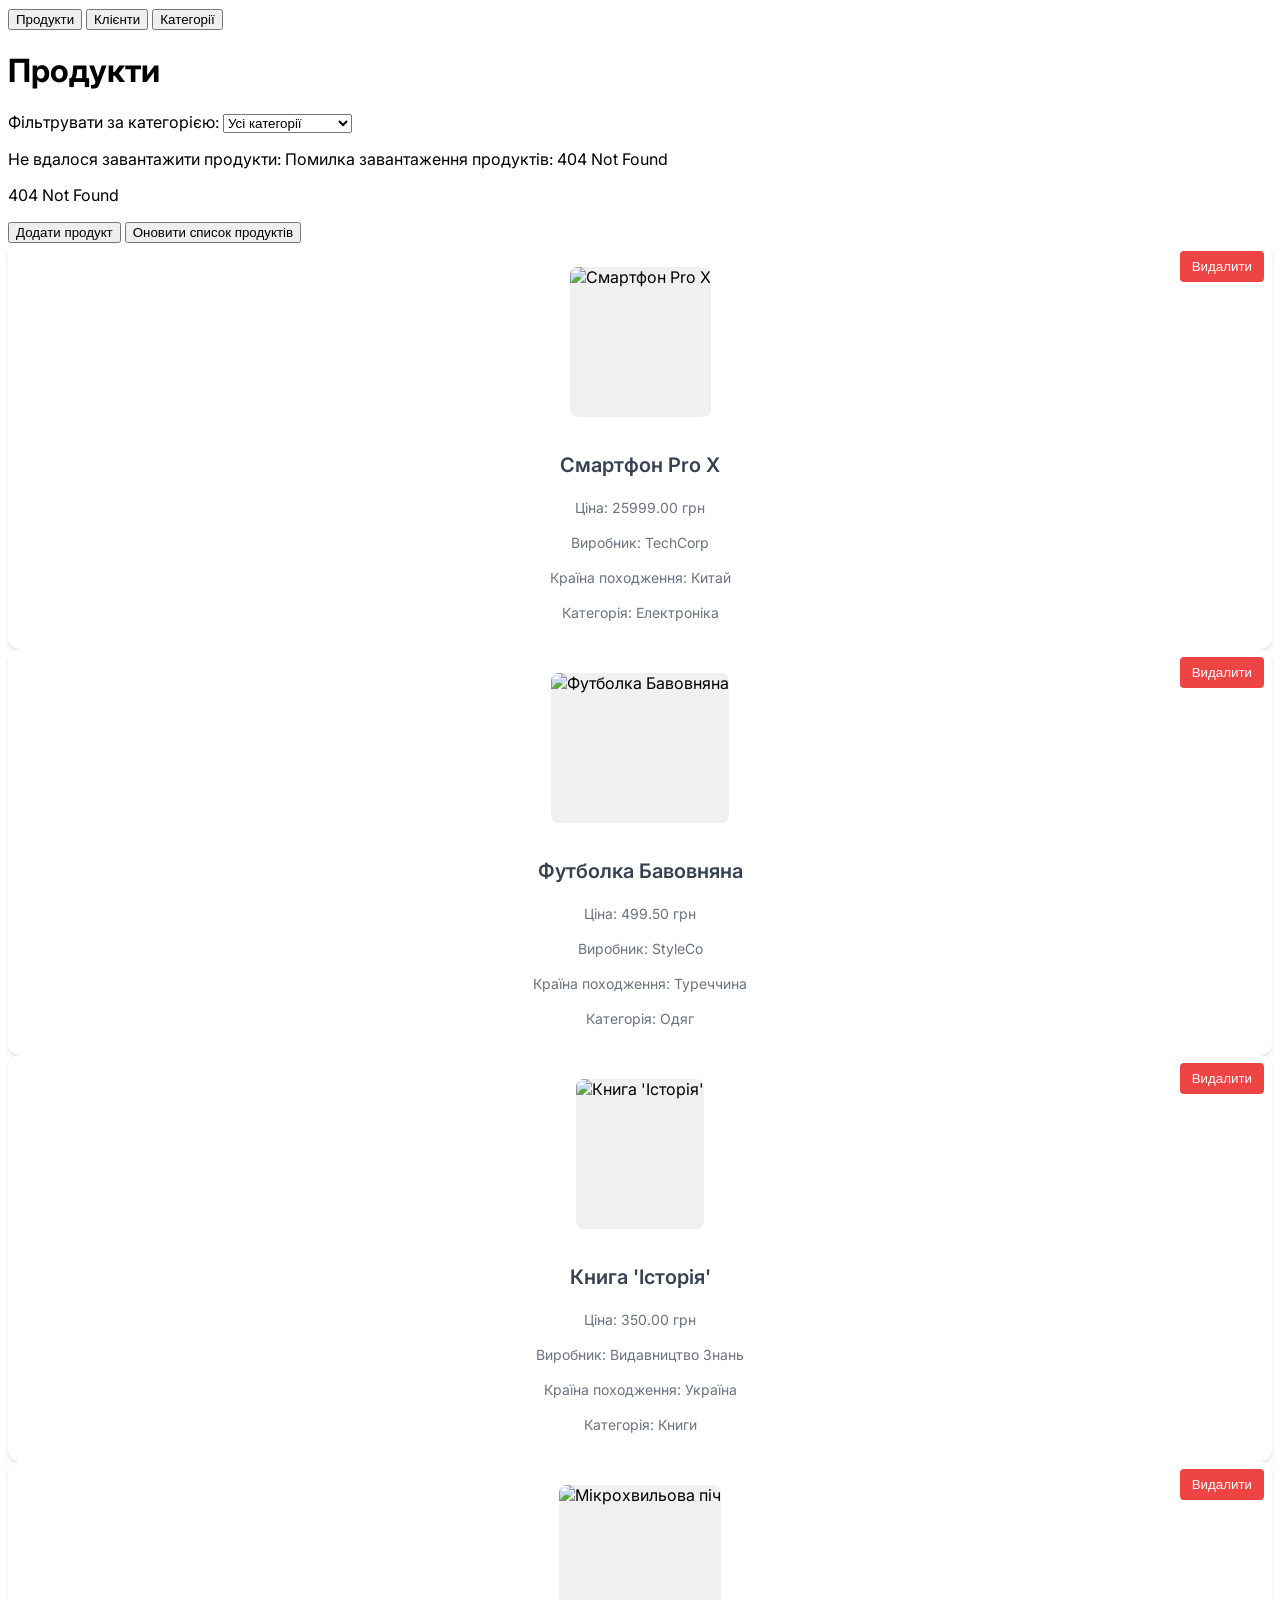
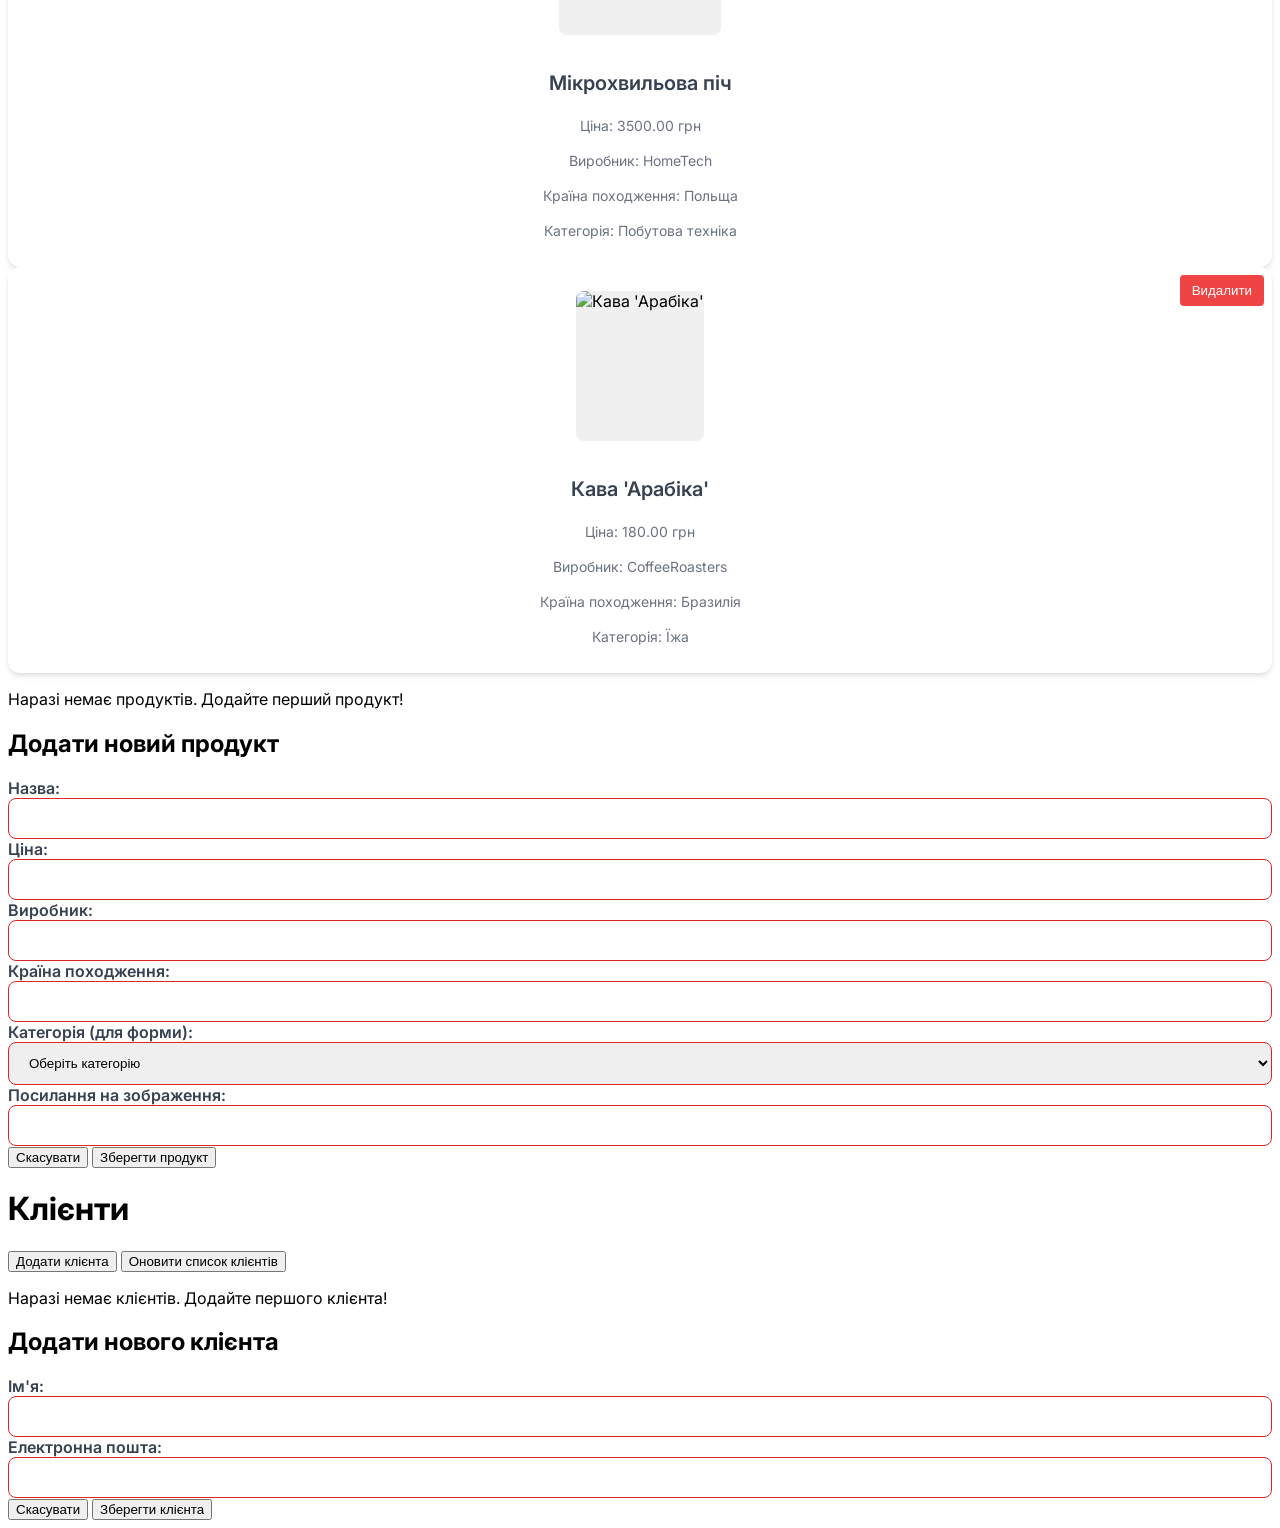
==== PROECT.html @ 47a6a243 "mycommit" ====
<!DOCTYPE html>
<html lang="uk">
<head>
    <meta charset="UTF-8">
    <meta name="viewport" content="width=device-width, initial-scale=1.0">
    <title>Керування Продуктами та Клієнтами</title>
    <script src="https://cdn.tailwindcss.com"></script>
    <link href="https://fonts.googleapis.com/css2?family=Inter:wght@400;500;600;700&display=swap" rel="stylesheet">

    <style>
        /* Імпортуємо шрифт Inter */
        @import url('https://fonts.googleapis.com/css2?family=Inter:wght@400;500;600;700&display=swap');

        /* Застосовуємо шрифт до всього тіла документа */
        body {
            font-family: 'Inter', sans-serif;
        }

        /* Загальні стилі для кнопок (додатково до Tailwind) */
        button {
            cursor: pointer;
            transition: all 0.3s ease;
        }

        /* Стилі для карток продуктів */
        .product-card, .customer-card { /* Застосовуємо до обох типів карток */
            background-color: #ffffff;
            border-radius: 0.75rem; /* rounded-lg */
            box-shadow: 0 4px 6px -1px rgba(0, 0, 0, 0.1), 0 2px 4px -1px rgba(0, 0, 0, 0.06); /* shadow-md */
            padding: 1.5rem; /* p-6 */
            display: flex;
            flex-direction: column;
            align-items: center;
            text-align: center;
            position: relative; /* Додано для позиціонування кнопки видалення */
        }

        .product-card img {
            max-width: 100%;
            height: 150px; /* Фіксована висота для зображень */
            object-fit: contain; /* Зберігаємо співвідношення сторін, вміщуючи зображення */
            border-radius: 0.5rem; /* rounded-md */
            margin-bottom: 1rem; /* mb-4 */
            background-color: #f0f0f0; /* Фоновий колір для порожніх зображень */
        }

        .product-card h3, .customer-card h3 {
            font-size: 1.25rem; /* text-xl */
            font-weight: 600; /* font-semibold */
            color: #374151; /* text-gray-700 */
            margin-bottom: 0.5rem; /* mb-2 */
        }

        .product-card p, .customer-card p {
            font-size: 0.875rem; /* text-sm */
            color: #6b7280; /* text-gray-600 */
            margin-bottom: 0.25rem; /* mb-1 */
        }

        /* Стилі для форм */
        #product-form label, #customer-form label {
            font-weight: 600; /* font-semibold */
            color: #374151; /* text-gray-700 */
        }

        #product-form input[type="text"],
        #product-form input[type="url"],
        #product-form input[type="number"],
        #product-form select,
        #customer-form input[type="text"],
        #customer-form input[type="email"] { /* Додано стилі для інпутів клієнтів */
            border: 1px solid #dc2626; /* border-red-300 згідно скріншоту */
            padding: 0.75rem 1rem; /* py-3 px-4 */
            border-radius: 0.5rem; /* rounded-lg */
            width: 100%;
            box-sizing: border-box; /* Враховуємо padding у ширині */
        }

        #product-form input:focus,
        #product-form select:focus,
        #customer-form input:focus { /* Додано фокус стилі для інпутів клієнтів */
            outline: none;
            border-color: #3b82f6; /* blue-500 */
            box-shadow: 0 0 0 3px rgba(59, 130, 246, 0.5); /* ring-2 ring-blue-500 */
        }

        /* Стилі для кнопки видалення */
        .delete-button {
            position: absolute;
            top: 0.5rem;
            right: 0.5rem;
            background-color: #ef4444; /* red-600 */
            color: white;
            border: none;
            padding: 0.5rem 0.75rem;
            border-radius: 0.25rem;
            cursor: pointer;
            transition: background-color 0.3s ease;
            z-index: 10; /* Щоб кнопка була поверх зображення */
        }

        .delete-button:hover {
            background-color: #dc2626; /* red-700 */
        }

        /* Адаптивний дизайн для мобільних пристроїв */
        @media (max-width: 768px) {
            #main-nav .container {
                flex-direction: column;
                gap: 0.75rem; /* gap-3 */
            }
            #main-nav button {
                width: 100%;
            }
            #product-list, #customer-list { /* Адаптуємо обидва списки */
                grid-template-columns: 1fr; /* Один стовпець на мобільних */
            }
            #add-product-form, #add-customer-form { /* Адаптуємо обидві форми */
                padding: 1.5rem; /* p-6 */
            }
        }
    </style>
</head>
<body class="font-inter bg-gray-100 min-h-screen flex flex-col">

<nav id="main-nav" class="bg-white p-4 shadow-md">
    <div class="container mx-auto flex justify-center space-x-4">
        <button id="products-btn" class="px-6 py-3 bg-green-500 text-white rounded-lg hover:bg-green-600 transition duration-300 ease-in-out focus:outline-none focus:ring-2 focus:ring-green-400 focus:ring-opacity-50">Продукти</button>
        <button id="customers-btn" class="px-6 py-3 bg-green-500 text-white rounded-lg hover:bg-green-600 transition duration-300 ease-in-out focus:outline-none focus:ring-2 focus:ring-green-400 focus:ring-opacity-50">Клієнти</button>
        <button id="categories-btn" class="px-6 py-3 bg-green-500 text-white rounded-lg hover:bg-green-600 transition duration-300 ease-in-out focus:outline-none focus:ring-2 focus:ring-green-400 focus:ring-opacity-50">Категорії</button>
    </div>
</nav>

<div id="content" class="container mx-auto p-6 flex-grow bg-white rounded-lg shadow-md mt-8">
    <div id="product-view">
        <h1 class="text-4xl font-bold text-gray-800 mb-6 text-center">Продукти</h1>

        <div class="mb-6 flex items-center space-x-4">
            <label for="filter-category" class="text-lg text-gray-700 font-medium">Фільтрувати за категорією:</label>
            <select id="filter-category" class="border border-gray-300 rounded-md py-2 px-3 focus:outline-none focus:ring-2 focus:ring-blue-500">
                <option value="Усі категорії">Усі категорії</option>
                <option value="Електроніка">Електроніка</option>
                <option value="Одяг">Одяг</option>
                <option value="Книги">Книги</option>
                <option value="Їжа">Їжа</option>
                <option value="Побутова техніка">Побутова техніка</option>
            </select>
        </div>

        <div id="error-message" class="text-red-600 bg-red-100 border border-red-400 p-3 rounded-md mb-6 hidden">
            <p>Не вдалося завантажити продукти: Помилка завантаження продуктів: 404 Not Found</p>
            <p class="font-bold text-center mt-2">404 Not Found</p>
        </div>

        <div class="flex space-x-4 mb-6">
            <button id="add-product-show-form-btn" class="px-6 py-3 bg-blue-600 text-white rounded-lg shadow-md hover:bg-blue-700 transition duration-300 ease-in-out focus:outline-none focus:ring-2 focus:ring-blue-500 focus:ring-opacity-50">Додати продукт</button>
            <button id="update-product-list-btn" class="px-6 py-3 bg-blue-600 text-white rounded-lg shadow-md hover:bg-blue-700 transition duration-300 ease-in-out focus:outline-none focus:ring-2 focus:ring-blue-500 focus:ring-opacity-50">Оновити список продуктів</button>
        </div>

        <div id="product-list" class="grid grid-cols-1 md:grid-cols-2 lg:grid-cols-3 gap-6">
        </div>
        <p id="no-products-message" class="text-center text-gray-500 mt-8 hidden">Наразі немає продуктів. Додайте перший продукт!</p>
    </div>

    <div id="add-product-form" class="bg-white p-8 rounded-lg shadow-xl max-w-lg mx-auto mt-8 border border-gray-200 hidden">
        <h2 class="text-2xl font-bold text-gray-800 mb-6">Додати новий продукт</h2>
        <form id="product-form" class="space-y-4">
            <div>
                <label for="product-name" class="block text-gray-700 text-sm font-bold mb-2">Назва:</label>
                <input type="text" id="product-name" name="product-name" required class="shadow appearance-none border border-red-300 rounded-lg w-full py-3 px-4 text-gray-700 leading-tight focus:outline-none focus:ring-2 focus:ring-blue-500">
            </div>

            <div>
                <label for="product-price" class="block text-gray-700 text-sm font-bold mb-2">Ціна:</label>
                <input type="number" id="product-price" name="product-price" required class="shadow appearance-none border border-red-300 rounded-lg w-full py-3 px-4 text-gray-700 leading-tight focus:outline-none focus:ring-2 focus:ring-blue-500" step="0.01" min="0">
            </div>

            <div>
                <label for="product-manufacturer" class="block text-gray-700 text-sm font-bold mb-2">Виробник:</label>
                <input type="text" id="product-manufacturer" name="product-manufacturer" class="shadow appearance-none border border-red-300 rounded-lg w-full py-3 px-4 text-gray-700 leading-tight focus:outline-none focus:ring-2 focus:ring-blue-500">
            </div>

            <div>
                <label for="product-origin-country" class="block text-gray-700 text-sm font-bold mb-2">Країна походження:</label>
                <input type="text" id="product-origin-country" name="product-origin-country" class="shadow appearance-none border border-red-300 rounded-lg w-full py-3 px-4 text-gray-700 leading-tight focus:outline-none focus:ring-2 focus:ring-blue-500">
            </div>

            <div>
                <label for="product-category-form" class="block text-gray-700 text-sm font-bold mb-2">Категорія (для форми):</label>
                <select id="product-category-form" name="product-category-form" class="shadow border border-gray-300 rounded-lg w-full py-3 px-4 text-gray-700 leading-tight focus:outline-none focus:ring-2 focus:ring-blue-500">
                    <option value="">Оберіть категорію</option>
                    <option value="Електроніка">Електроніка</option>
                    <option value="Одяг">Одяг</option>
                    <option value="Книги">Книги</option>
                    <option value="Їжа">Їжа</option>
                    <option value="Побутова техніка">Побутова техніка</option>
                </select>
            </div>

            <div>
                <label for="product-image-url" class="block text-gray-700 text-sm font-bold mb-2">Посилання на зображення:</label>
                <input type="url" id="product-image-url" name="product-image-url" class="shadow appearance-none border border-gray-300 rounded-lg w-full py-3 px-4 text-gray-700 leading-tight focus:outline-none focus:ring-2 focus:ring-blue-500">
            </div>

            <div class="flex justify-end space-x-4 mt-6">
                <button type="button" id="cancel-add-product-btn" class="px-6 py-3 bg-gray-500 text-white rounded-lg shadow-md hover:bg-gray-600 transition duration-300 ease-in-out focus:outline-none focus:ring-2 focus:ring-gray-400 focus:ring-opacity-50">Скасувати</button>
                <button type="submit" class="px-6 py-3 bg-blue-600 text-white rounded-lg shadow-md hover:bg-blue-700 transition duration-300 ease-in-out focus:outline-none focus:ring-2 focus:ring-blue-500 focus:ring-opacity-50">Зберегти продукт</button>
            </div>
        </form>
    </div>

    <div id="customer-view" class="hidden">
        <h1 class="text-4xl font-bold text-gray-800 mb-6 text-center">Клієнти</h1>

        <div class="flex space-x-4 mb-6">
            <button id="add-customer-show-form-btn" class="px-6 py-3 bg-blue-600 text-white rounded-lg shadow-md hover:bg-blue-700 transition duration-300 ease-in-out focus:outline-none focus:ring-2 focus:ring-blue-500 focus:ring-opacity-50">Додати клієнта</button>
            <button id="update-customer-list-btn" class="px-6 py-3 bg-blue-600 text-white rounded-lg shadow-md hover:bg-blue-700 transition duration-300 ease-in-out focus:outline-none focus:ring-2 focus:ring-blue-500 focus:ring-opacity-50">Оновити список клієнтів</button>
        </div>

        <div id="customer-list" class="grid grid-cols-1 md:grid-cols-2 lg:grid-cols-3 gap-6">
        </div>
        <p id="no-customers-message" class="text-center text-gray-500 mt-8 hidden">Наразі немає клієнтів. Додайте першого клієнта!</p>
    </div>

    <div id="add-customer-form" class="bg-white p-8 rounded-lg shadow-xl max-w-lg mx-auto mt-8 border border-gray-200 hidden">
        <h2 class="text-2xl font-bold text-gray-800 mb-6">Додати нового клієнта</h2>
        <form id="customer-form" class="space-y-4">
            <div>
                <label for="customer-name" class="block text-gray-700 text-sm font-bold mb-2">Ім'я:</label>
                <input type="text" id="customer-name" name="customer-name" required class="shadow appearance-none border border-red-300 rounded-lg w-full py-3 px-4 text-gray-700 leading-tight focus:outline-none focus:ring-2 focus:ring-blue-500">
            </div>
            <div>
                <label for="customer-email" class="block text-gray-700 text-sm font-bold mb-2">Електронна пошта:</label>
                <input type="email" id="customer-email" name="customer-email" required class="shadow appearance-none border border-red-300 rounded-lg w-full py-3 px-4 text-gray-700 leading-tight focus:outline-none focus:ring-2 focus:ring-blue-500">
            </div>
            <div class="flex justify-end space-x-4 mt-6">
                <button type="button" id="cancel-add-customer-btn" class="px-6 py-3 bg-gray-500 text-white rounded-lg shadow-md hover:bg-gray-600 transition duration-300 ease-in-out focus:outline-none focus:ring-2 focus:ring-gray-400 focus:ring-opacity-50">Скасувати</button>
                <button type="submit" class="px-6 py-3 bg-blue-600 text-white rounded-lg shadow-md hover:bg-blue-700 transition duration-300 ease-in-out focus:outline-none focus:ring-2 focus:ring-blue-500 focus:ring-opacity-50">Зберегти клієнта</button>
            </div>
        </form>
    </div>

</div>

<script>
    // Масив для зберігання продуктів. Тимчасове зберігання в пам'яті.
    let products = [
        {
            id: 1,
            name: "Смартфон Pro X",
            price: 25999.00,
            manufacturer: "TechCorp",
            originCountry: "Китай",
            category: "Електроніка",
            imageUrl: "https://via.placeholder.com/150/A3E4D7/FFFFFF?text=Смартфон+ProX"
        },
        {
            id: 2,
            name: "Футболка Бавовняна",
            price: 499.50,
            manufacturer: "StyleCo",
            originCountry: "Туреччина",
            category: "Одяг",
            imageUrl: "https://via.placeholder.com/150/FAD7A0/FFFFFF?text=Футболка"
        },
        {
            id: 3,
            name: "Книга 'Історія'",
            price: 350.00,
            manufacturer: "Видавництво Знань",
            originCountry: "Україна",
            category: "Книги",
            imageUrl: "https://via.placeholder.com/150/C3E1E0/FFFFFF?text=Книга"
        },
        {
            id: 4,
            name: "Мікрохвильова піч",
            price: 3500.00,
            manufacturer: "HomeTech",
            originCountry: "Польща",
            category: "Побутова техніка",
            imageUrl: "https://via.placeholder.com/150/D2B4DE/FFFFFF?text=Мікрохвильова"
        },
        {
            id: 5,
            name: "Кава 'Арабіка'",
            price: 180.00,
            manufacturer: "CoffeeRoasters",
            originCountry: "Бразилія",
            category: "Їжа",
            imageUrl: "https://via.placeholder.com/150/B5EAD7/FFFFFF?text=Кава"
        }
    ];

    // Новий масив для зберігання клієнтів
    let customers = [
        {
            id: 101,
            name: "Oлена",
            email: "olena.koval@mail.com"
        },
        {
            id: 102,
            name: "Іван ",
            email: "ivan.petrenko@example.com"
        },
        {
            id: 103,
            name: "Марія Сидорова",
            email: "maria.sidorova@example.com"
        }
    ];


    // Отримуємо посилання на DOM-елементи продуктів
    const productView = document.getElementById('product-view'); // Обгорнутий блок продуктів
    const addProductForm = document.getElementById('add-product-form');
    const productListDiv = document.getElementById('product-list');
    const productForm = document.getElementById('product-form');
    const noProductsMessage = document.getElementById('no-products-message');
    const errorMessageDiv = document.getElementById('error-message');
    const filterCategorySelect = document.getElementById('filter-category');

    // Отримуємо посилання на DOM-елементи клієнтів
    const customerView = document.getElementById('customer-view'); // Обгорнутий блок клієнтів
    const addCustomerForm = document.getElementById('add-customer-form');
    const customerListDiv = document.getElementById('customer-list');
    const customerForm = document.getElementById('customer-form');
    const noCustomersMessage = document.getElementById('no-customers-message');


    // Отримуємо посилання на кнопки
    const productsBtn = document.getElementById('products-btn');
    const customersBtn = document.getElementById('customers-btn');
    const categoriesBtn = document.getElementById('categories-btn'); // Заглушка для категорій

    // Кнопки дій для продуктів
    const addProductShowFormBtn = document.getElementById('add-product-show-form-btn');
    const updateProductListBtn = document.getElementById('update-product-list-btn');
    const cancelAddProductBtn = document.getElementById('cancel-add-product-btn');

    // Кнопки дій для клієнтів
    const addCustomerShowFormBtn = document.getElementById('add-customer-show-form-btn');
    const updateCustomerListBtn = document.getElementById('update-customer-list-btn');
    const cancelAddCustomerBtn = document.getElementById('cancel-add-customer-btn');


    // --- Функції для Продуктів ---

    // Функція для відображення секції продуктів та приховування інших
    function showProducts() {
        productView.classList.remove('hidden');
        customerView.classList.add('hidden');
        addProductForm.classList.add('hidden'); // Приховати форму продукту, якщо вона відкрита
        addCustomerForm.classList.add('hidden'); // Приховати форму клієнта, якщо вона відкрита
        errorMessageDiv.classList.add('hidden');
        renderProducts();
    }

    // Функція для відображення форми додавання продукту
    function showAddProductForm() {
        productView.classList.add('hidden');
        addProductForm.classList.remove('hidden');
        productForm.reset();
    }

    // Функція для приховування форми додавання продукту
    function hideAddProductForm() {
        addProductForm.classList.add('hidden');
        productView.classList.remove('hidden');
    }

    // Функція для додавання нового продукту
    function addProduct(event) {
        event.preventDefault();

        const name = document.getElementById('product-name').value;
        const price = parseFloat(document.getElementById('product-price').value);
        const manufacturer = document.getElementById('product-manufacturer').value;
        const originCountry = document.getElementById('product-origin-country').value;
        const category = document.getElementById('product-category-form').value;
        const imageUrl = document.getElementById('product-image-url').value;

        const newProduct = {
            id: Date.now(),
            name: name,
            price: isNaN(price) ? 0 : price,
            manufacturer: manufacturer || 'Не вказано',
            originCountry: originCountry || 'Не вказано',
            category: category || 'Не вказано',
            imageUrl: imageUrl || 'https://placehold.co/400x300/E0E0E0/606060?text=Без+зображення'
        };

        products.push(newProduct);
        hideAddProductForm();
        renderProducts();
        productForm.reset();
    }

    // Функція для видалення продукту
    function deleteProduct(productId) {
        products = products.filter(product => product.id !== productId);
        renderProducts();
    }

    // Функція для відображення продуктів у DOM з урахуванням фільтрації
    function renderProducts() {
        productListDiv.innerHTML = '';

        const selectedCategory = filterCategorySelect.value;
        let filteredProducts = products;

        if (selectedCategory !== 'Усі категорії') {
            filteredProducts = products.filter(product => product.category === selectedCategory);
        }

        if (filteredProducts.length === 0) {
            noProductsMessage.classList.remove('hidden');
        } else {
            noProductsMessage.classList.add('hidden');
        }

        filteredProducts.forEach(product => {
            const productCard = document.createElement('div');
            productCard.classList.add('product-card');

            productCard.innerHTML = `
                <button class="delete-button" data-id="${product.id}" data-type="product">Видалити</button>
                <img src="${product.imageUrl}" alt="${product.name}" class="w-full h-40 object-contain rounded-md mb-4" onerror="this.onerror=null; this.src='https://placehold.co/400x300/E0E0E0/606060?text=Зображення+недоступне';">
                <h3 class="text-xl font-semibold text-gray-700 mb-2">${product.name}</h3>
                <p class="text-sm text-gray-600 mb-1">Ціна: ${product.price.toFixed(2)} грн</p>
                <p class="text-sm text-gray-600 mb-1">Виробник: ${product.manufacturer}</p>
                <p class="text-sm text-gray-600 mb-1">Країна походження: ${product.originCountry}</p>
                <p class="text-sm text-gray-600">Категорія: ${product.category}</p>
            `;
            productListDiv.appendChild(productCard);
        });

        // Додаємо слухачів подій для кнопок видалення після рендерингу
        document.querySelectorAll('.delete-button[data-type="product"]').forEach(button => {
            button.addEventListener('click', (e) => {
                const productId = parseInt(e.target.dataset.id);
                deleteProduct(productId);
            });
        });
    }

    // --- Функції для Клієнтів ---

    // Функція для відображення секції клієнтів та приховування інших
    function showCustomers() {
        customerView.classList.remove('hidden');
        productView.classList.add('hidden');
        addProductForm.classList.add('hidden'); // Приховати форму продукту, якщо вона відкрита
        addCustomerForm.classList.add('hidden'); // Приховати форму клієнта, якщо вона відкрита
        errorMessageDiv.classList.add('hidden');
        renderCustomers();
    }

    // Функція для відображення форми додавання клієнта
    function showAddCustomerForm() {
        customerView.classList.add('hidden');
        addCustomerForm.classList.remove('hidden');
        customerForm.reset();
    }

    // Функція для приховування форми додавання клієнта
    function hideAddCustomerForm() {
        addCustomerForm.classList.add('hidden');
        customerView.classList.remove('hidden');
    }

    // Функція для додавання нового клієнта
    function addCustomer(event) {
        event.preventDefault();

        const name = document.getElementById('customer-name').value;
        const email = document.getElementById('customer-email').value;

        const newCustomer = {
            id: Date.now(),
            name: name,
            email: email
        };

        customers.push(newCustomer);
        hideAddCustomerForm();
        renderCustomers();
        customerForm.reset();
    }

    // Функція для видалення клієнта
    function deleteCustomer(customerId) {
        customers = customers.filter(customer => customer.id !== customerId);
        renderCustomers();
    }

    // Функція для відображення клієнтів у DOM
    function renderCustomers() {
        customerListDiv.innerHTML = '';

        if (customers.length === 0) {
            noCustomersMessage.classList.remove('hidden');
        } else {
            noCustomersMessage.classList.add('hidden');
        }

        customers.forEach(customer => {
            const customerCard = document.createElement('div');
            customerCard.classList.add('customer-card');

            customerCard.innerHTML = `
                <button class="delete-button" data-id="${customer.id}" data-type="customer">Видалити</button>
                <h3 class="text-xl font-semibold text-gray-700 mb-2">${customer.name}</h3>
                <p class="text-sm text-gray-600">Email: ${customer.email}</p>
            `;
            customerListDiv.appendChild(customerCard);
        });

        // Додаємо слухачів подій для кнопок видалення після рендерингу
        document.querySelectorAll('.delete-button[data-type="customer"]').forEach(button => {
            button.addEventListener('click', (e) => {
                const customerId = parseInt(e.target.dataset.id);
                deleteCustomer(customerId);
            });
        });
    }


    // --- Додаємо обробники подій ---
    document.addEventListener('DOMContentLoaded', () => {
        // Ініціалізація: відображаємо продукти при завантаженні сторінки за замовчуванням
        showProducts();

        // Навігаційні кнопки
        productsBtn.addEventListener('click', showProducts);
        customersBtn.addEventListener('click', showCustomers); // Тепер показує розділ клієнтів
        categoriesBtn.addEventListener('click', () => alert('Тут буде розділ "Категорії"'));

        // Кнопки дій для продуктів
        addProductShowFormBtn.addEventListener('click', showAddProductForm);
        updateProductListBtn.addEventListener('click', renderProducts);
        cancelAddProductBtn.addEventListener('click', hideAddProductForm);
        productForm.addEventListener('submit', addProduct);
        filterCategorySelect.addEventListener('change', renderProducts);

        // Кнопки дій для клієнтів
        addCustomerShowFormBtn.addEventListener('click', showAddCustomerForm);
        updateCustomerListBtn.addEventListener('click', renderCustomers);
        cancelAddCustomerBtn.addEventListener('click', hideAddCustomerForm);
        customerForm.addEventListener('submit', addCustomer);
    });
</script>
</body>
</html>
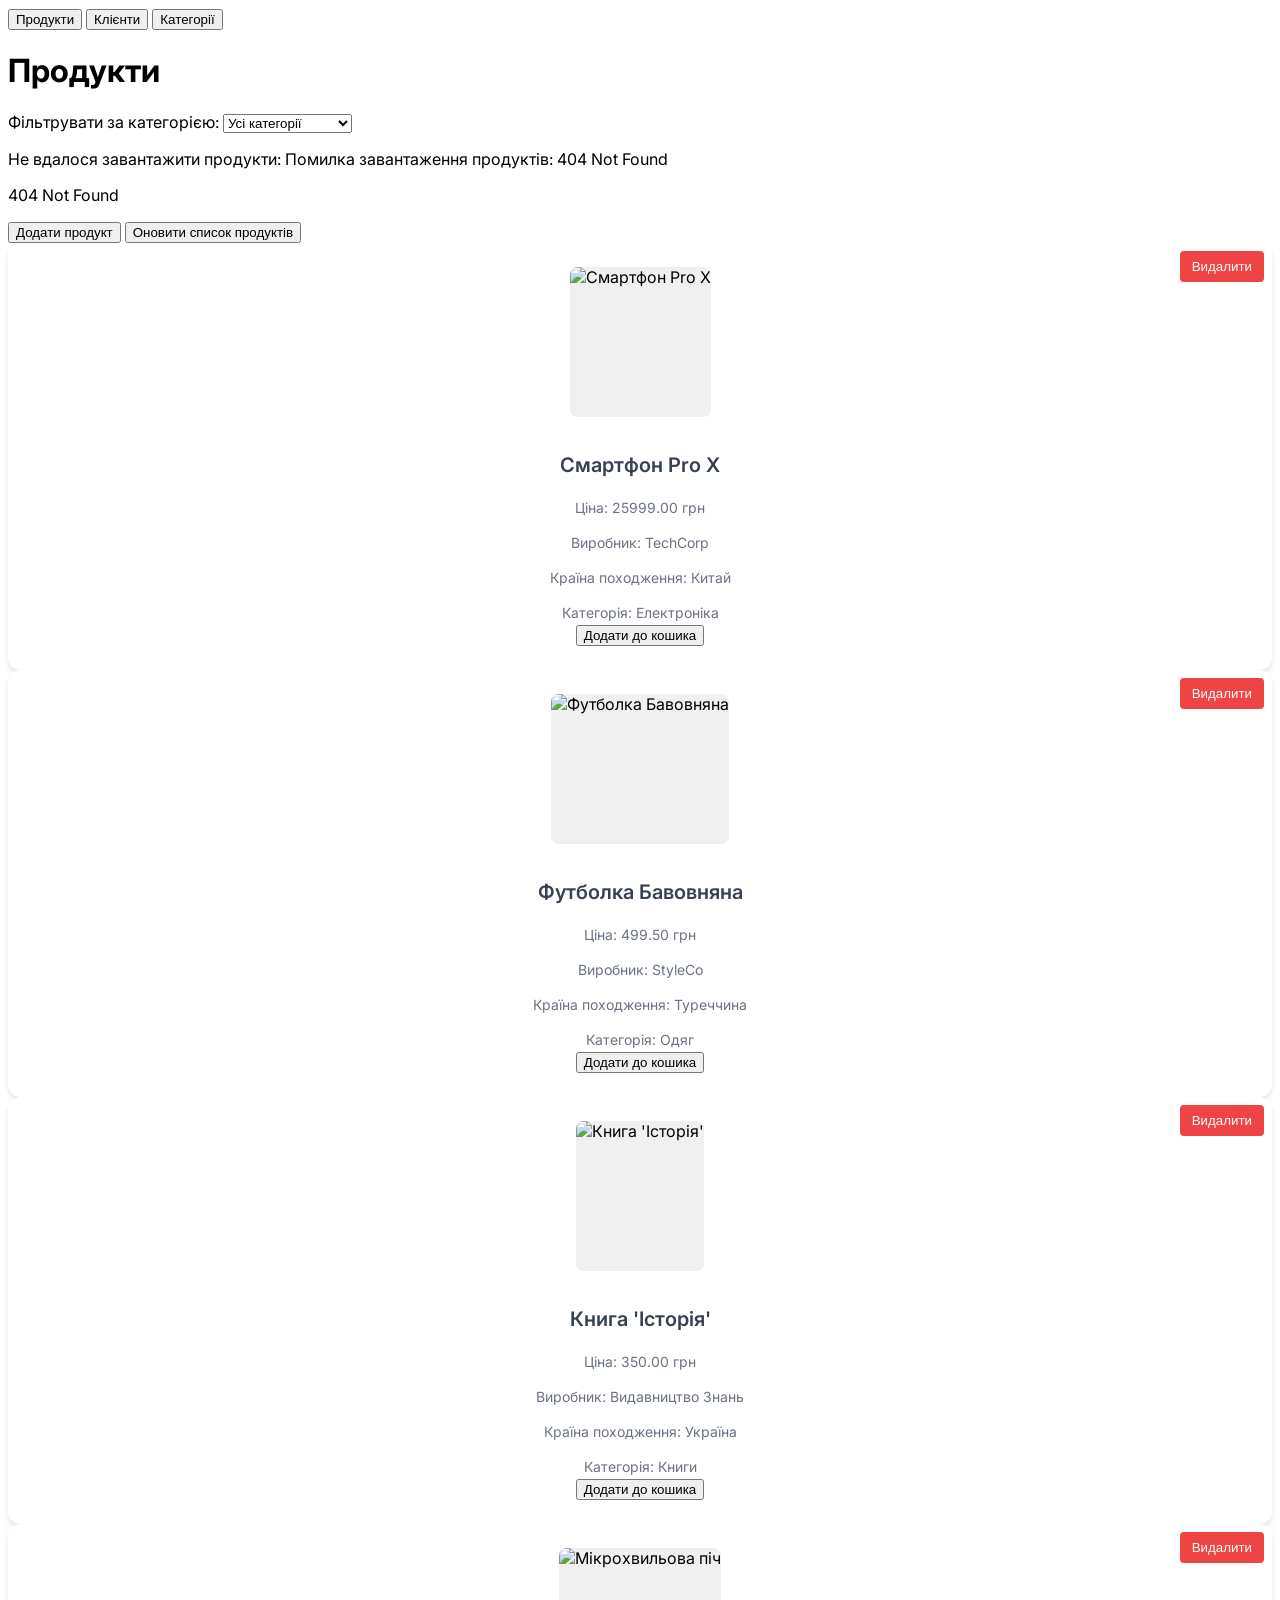
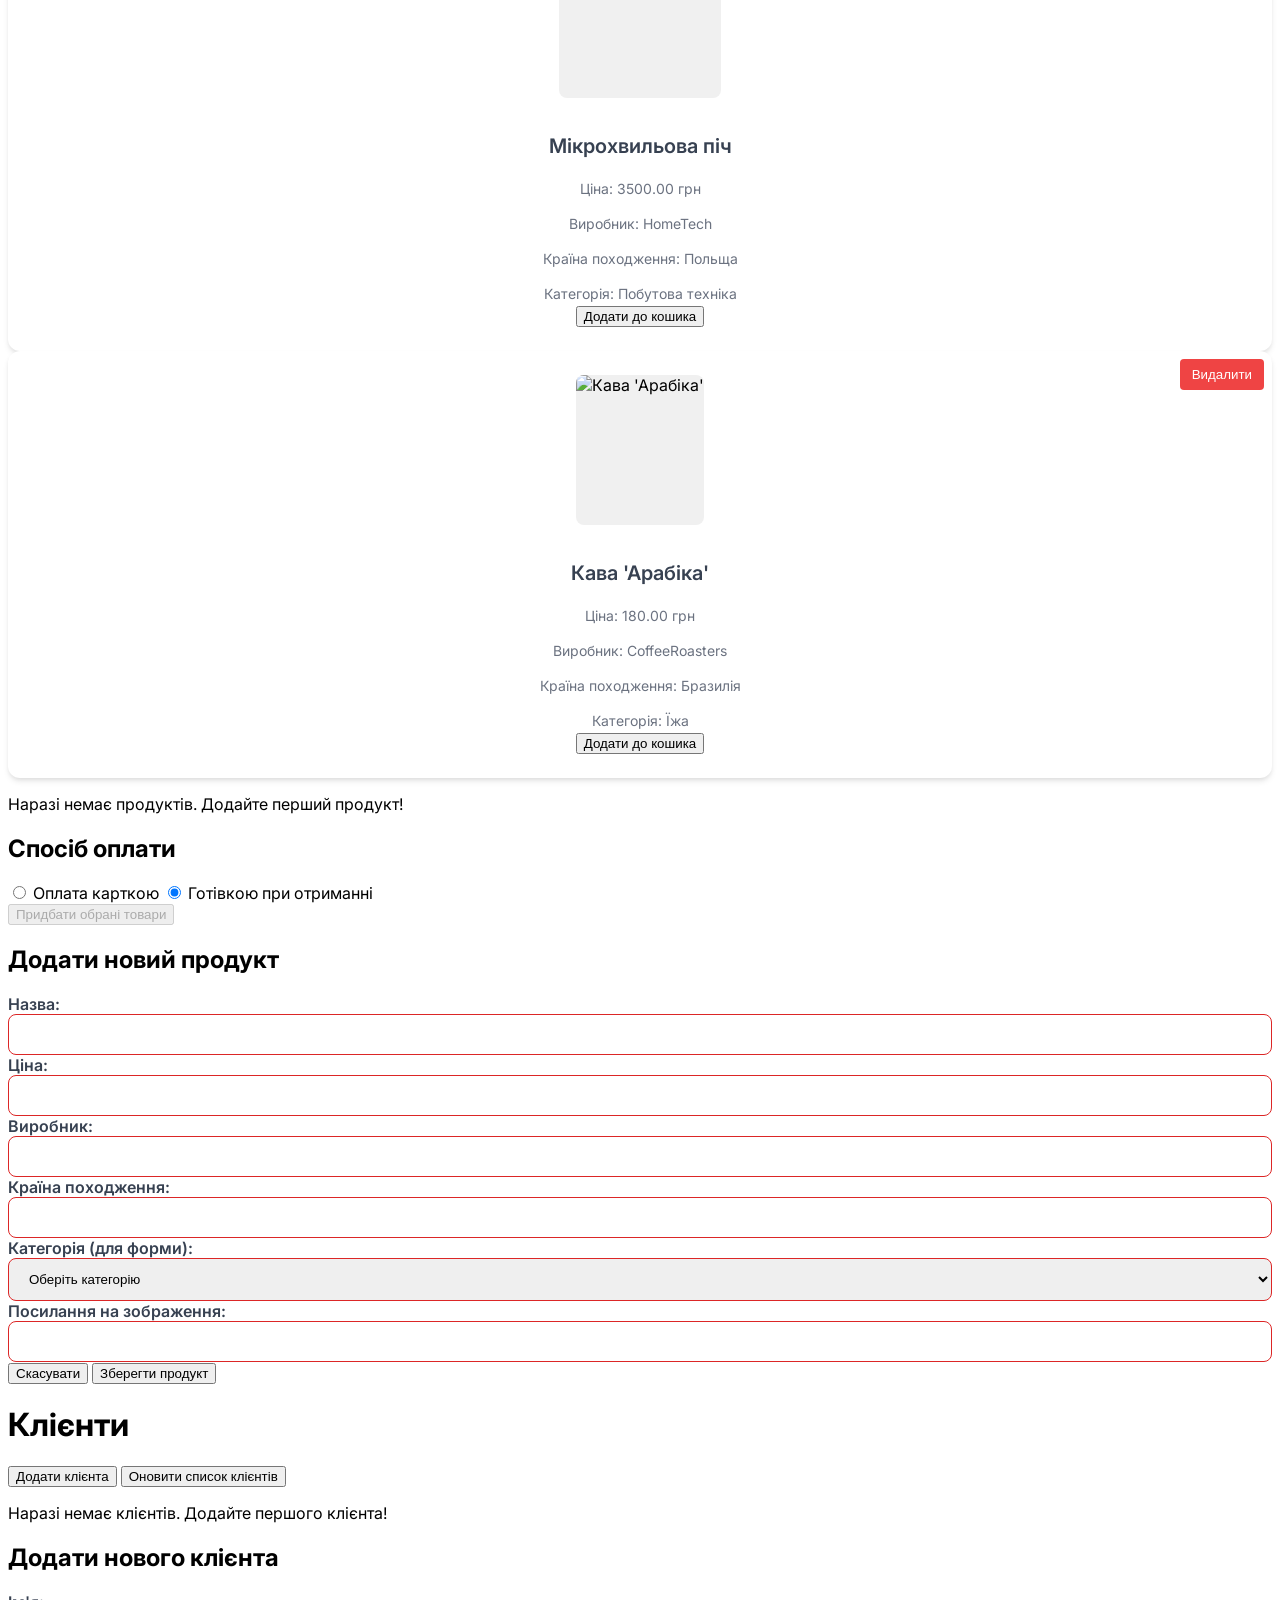
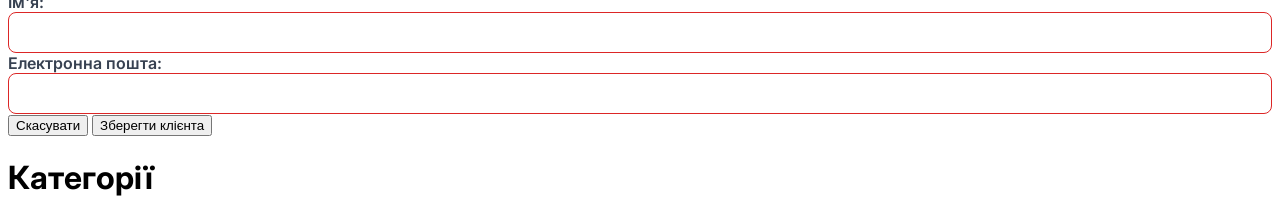
==== commit 1920ac94: "mycommit" ====
--- a/PROECT.html
+++ b/PROECT.html
@@ -160,6 +160,23 @@
         <div id="product-list" class="grid grid-cols-1 md:grid-cols-2 lg:grid-cols-3 gap-6">
         </div>
         <p id="no-products-message" class="text-center text-gray-500 mt-8 hidden">Наразі немає продуктів. Додайте перший продукт!</p>
+
+        <div class="mb-6 p-4 border rounded-lg shadow-sm bg-gray-50 mt-8">
+            <h2 class="text-2xl font-semibold text-gray-800 mb-4 text-center">Спосіб оплати</h2>
+            <div class="flex flex-col space-y-3">
+                <label class="inline-flex items-center">
+                    <input type="radio" name="payment-method" value="card" class="form-radio text-blue-600 h-5 w-5">
+                    <span class="ml-2 text-gray-700 text-lg">Оплата карткою</span>
+                </label>
+                <label class="inline-flex items-center">
+                    <input type="radio" name="payment-method" value="cash" class="form-radio text-blue-600 h-5 w-5" checked>
+                    <span class="ml-2 text-gray-700 text-lg">Готівкою при отриманні</span>
+                </label>
+            </div>
+            <button id="purchase-button" class="mt-6 w-full px-6 py-3 bg-green-600 text-white rounded-lg shadow-md hover:bg-green-700 transition duration-300 ease-in-out focus:outline-none focus:ring-2 focus:ring-green-500 focus:ring-opacity-50 opacity-50 cursor-not-allowed" disabled>
+                Придбати обрані товари
+            </button>
+        </div>
     </div>
 
     <div id="add-product-form" class="bg-white p-8 rounded-lg shadow-xl max-w-lg mx-auto mt-8 border border-gray-200 hidden">
@@ -238,6 +255,12 @@
                 <button type="submit" class="px-6 py-3 bg-blue-600 text-white rounded-lg shadow-md hover:bg-blue-700 transition duration-300 ease-in-out focus:outline-none focus:ring-2 focus:ring-blue-500 focus:ring-opacity-50">Зберегти клієнта</button>
             </div>
         </form>
+    </div>
+
+    <div id="categories-view" class="hidden">
+        <h1 class="text-4xl font-bold text-gray-800 mb-6 text-center">Категорії</h1>
+        <div id="category-buttons" class="flex flex-wrap justify-center gap-4">
+        </div>
     </div>
 
 </div>
@@ -311,28 +334,35 @@
         }
     ];
 
+    // Новий масив для зберігання продуктів у кошику
+    let cart = [];
 
     // Отримуємо посилання на DOM-елементи продуктів
-    const productView = document.getElementById('product-view'); // Обгорнутий блок продуктів
+    const productView = document.getElementById('product-view');
     const addProductForm = document.getElementById('add-product-form');
     const productListDiv = document.getElementById('product-list');
     const productForm = document.getElementById('product-form');
     const noProductsMessage = document.getElementById('no-products-message');
     const errorMessageDiv = document.getElementById('error-message');
     const filterCategorySelect = document.getElementById('filter-category');
+    const purchaseButton = document.getElementById('purchase-button'); // Кнопка придбання
 
     // Отримуємо посилання на DOM-елементи клієнтів
-    const customerView = document.getElementById('customer-view'); // Обгорнутий блок клієнтів
+    const customerView = document.getElementById('customer-view');
     const addCustomerForm = document.getElementById('add-customer-form');
     const customerListDiv = document.getElementById('customer-list');
     const customerForm = document.getElementById('customer-form');
     const noCustomersMessage = document.getElementById('no-customers-message');
 
-
-    // Отримуємо посилання на кнопки
+    // Отримуємо посилання на DOM-елементи категорій
+    const categoriesView = document.getElementById('categories-view');
+    const categoryButtonsContainer = document.getElementById('category-buttons');
+
+
+    // Отримуємо посилання на навігаційні кнопки
     const productsBtn = document.getElementById('products-btn');
     const customersBtn = document.getElementById('customers-btn');
-    const categoriesBtn = document.getElementById('categories-btn'); // Заглушка для категорій
+    const categoriesBtn = document.getElementById('categories-btn');
 
     // Кнопки дій для продуктів
     const addProductShowFormBtn = document.getElementById('add-product-show-form-btn');
@@ -347,19 +377,26 @@
 
     // --- Функції для Продуктів ---
 
-    // Функція для відображення секції продуктів та приховування інших
+    // Функція для приховування всіх секцій
+    function hideAllViews() {
+        productView.classList.add('hidden');
+        customerView.classList.add('hidden');
+        categoriesView.classList.add('hidden');
+        addProductForm.classList.add('hidden');
+        addCustomerForm.classList.add('hidden');
+        errorMessageDiv.classList.add('hidden');
+    }
+
+    // Функція для відображення секції продуктів
     function showProducts() {
+        hideAllViews();
         productView.classList.remove('hidden');
-        customerView.classList.add('hidden');
-        addProductForm.classList.add('hidden'); // Приховати форму продукту, якщо вона відкрита
-        addCustomerForm.classList.add('hidden'); // Приховати форму клієнта, якщо вона відкрита
-        errorMessageDiv.classList.add('hidden');
         renderProducts();
     }
 
     // Функція для відображення форми додавання продукту
     function showAddProductForm() {
-        productView.classList.add('hidden');
+        hideAllViews();
         addProductForm.classList.remove('hidden');
         productForm.reset();
     }
@@ -400,7 +437,35 @@
     // Функція для видалення продукту
     function deleteProduct(productId) {
         products = products.filter(product => product.id !== productId);
-        renderProducts();
+        // Також видаляємо продукт з кошика, якщо він там є
+        cart = cart.filter(item => item.id !== productId);
+        renderProducts(); // Перерендеримо, щоб оновити стан карток та кнопки придбання
+    }
+
+    // Функція для додавання продукту до кошика
+    function addToCart(productId) {
+        const productToAdd = products.find(product => product.id === productId);
+        if (productToAdd && !cart.some(item => item.id === productId)) { // Перевіряємо, чи вже є в кошику
+            cart.push(productToAdd);
+            alert(`Продукт "${productToAdd.name}" додано до кошика.`);
+            updatePurchaseButtonText(); // Оновлюємо текст кнопки "Придбати"
+        } else if (productToAdd) {
+            alert(`Продукт "${productToAdd.name}" вже є у кошику.`);
+        }
+    }
+
+    // Функція для оновлення тексту кнопки "Придбати" та її стану
+    function updatePurchaseButtonText() {
+        if (cart.length > 0) {
+            const totalCost = cart.reduce((sum, item) => sum + item.price, 0);
+            purchaseButton.textContent = `Придбати товари (${cart.length}, Загалом: ${totalCost.toFixed(2)} грн)`;
+            purchaseButton.classList.remove('opacity-50', 'cursor-not-allowed');
+            purchaseButton.disabled = false;
+        } else {
+            purchaseButton.textContent = 'Придбати обрані товари';
+            purchaseButton.classList.add('opacity-50', 'cursor-not-allowed');
+            purchaseButton.disabled = true;
+        }
     }
 
     // Функція для відображення продуктів у DOM з урахуванням фільтрації
@@ -423,6 +488,11 @@
         filteredProducts.forEach(product => {
             const productCard = document.createElement('div');
             productCard.classList.add('product-card');
+
+            // Перевіряємо, чи продукт вже є в кошику, щоб змінити текст кнопки та стилі
+            const isInCart = cart.some(item => item.id === product.id);
+            const buttonText = isInCart ? 'У кошику' : 'Додати до кошика';
+            const buttonClass = isInCart ? 'bg-gray-500 hover:bg-gray-600 cursor-not-allowed' : 'bg-purple-600 hover:bg-purple-700';
 
             productCard.innerHTML = `
                 <button class="delete-button" data-id="${product.id}" data-type="product">Видалити</button>
@@ -432,6 +502,7 @@
                 <p class="text-sm text-gray-600 mb-1">Виробник: ${product.manufacturer}</p>
                 <p class="text-sm text-gray-600 mb-1">Країна походження: ${product.originCountry}</p>
                 <p class="text-sm text-gray-600">Категорія: ${product.category}</p>
+                <button class="add-to-cart-button mt-4 px-4 py-2 text-white rounded-md transition duration-300 ${buttonClass}" data-id="${product.id}" ${isInCart ? 'disabled' : ''}>${buttonText}</button>
             `;
             productListDiv.appendChild(productCard);
         });
@@ -443,23 +514,31 @@
                 deleteProduct(productId);
             });
         });
+
+        // Додаємо слухачів подій для нових кнопок "Додати до кошика"
+        document.querySelectorAll('.add-to-cart-button').forEach(button => {
+            button.addEventListener('click', (e) => {
+                const productId = parseInt(e.target.dataset.id);
+                addToCart(productId);
+                renderProducts(); // Перерендеримо продукти, щоб оновити стан кнопки "Додати до кошика"
+            });
+        });
+
+        updatePurchaseButtonText(); // Оновлюємо кнопку придбання при кожному рендері
     }
 
     // --- Функції для Клієнтів ---
 
-    // Функція для відображення секції клієнтів та приховування інших
+    // Функція для відображення секції клієнтів
     function showCustomers() {
+        hideAllViews();
         customerView.classList.remove('hidden');
-        productView.classList.add('hidden');
-        addProductForm.classList.add('hidden'); // Приховати форму продукту, якщо вона відкрита
-        addCustomerForm.classList.add('hidden'); // Приховати форму клієнта, якщо вона відкрита
-        errorMessageDiv.classList.add('hidden');
         renderCustomers();
     }
 
     // Функція для відображення форми додавання клієнта
     function showAddCustomerForm() {
-        customerView.classList.add('hidden');
+        hideAllViews();
         addCustomerForm.classList.remove('hidden');
         customerForm.reset();
     }
@@ -526,6 +605,41 @@
         });
     }
 
+    // --- Функції для Категорій ---
+
+    // Функція для відображення секції категорій
+    function showCategories() {
+        hideAllViews();
+        categoriesView.classList.remove('hidden');
+        renderCategoryButtons();
+    }
+
+    // Функція для рендерингу кнопок категорій
+    function renderCategoryButtons() {
+        categoryButtonsContainer.innerHTML = '';
+        const uniqueCategories = [...new Set(products.map(product => product.category))];
+
+        uniqueCategories.forEach(category => {
+            const button = document.createElement('button');
+            button.classList.add('px-6', 'py-3', 'bg-blue-600', 'text-white', 'rounded-lg', 'shadow-md', 'hover:bg-blue-700', 'transition', 'duration-300', 'ease-in-out', 'focus:outline-none', 'focus:ring-2', 'focus:ring-blue-500', 'focus:ring-opacity-50');
+            button.textContent = category;
+            button.addEventListener('click', () => {
+                alert(`Ви обрали категорію: ${category}`);
+                // Опціонально: можна переключитися назад до перегляду продуктів та відфільтрувати за цією категорією
+                // filterCategorySelect.value = category;
+                // showProducts();
+            });
+            categoryButtonsContainer.appendChild(button);
+        });
+
+        if (uniqueCategories.length === 0) {
+            const noCategoriesMessage = document.createElement('p');
+            noCategoriesMessage.classList.add('text-center', 'text-gray-500', 'mt-8');
+            noCategoriesMessage.textContent = 'Наразі немає доступних категорій продуктів.';
+            categoryButtonsContainer.appendChild(noCategoriesMessage);
+        }
+    }
+
 
     // --- Додаємо обробники подій ---
     document.addEventListener('DOMContentLoaded', () => {
@@ -534,8 +648,8 @@
 
         // Навігаційні кнопки
         productsBtn.addEventListener('click', showProducts);
-        customersBtn.addEventListener('click', showCustomers); // Тепер показує розділ клієнтів
-        categoriesBtn.addEventListener('click', () => alert('Тут буде розділ "Категорії"'));
+        customersBtn.addEventListener('click', showCustomers);
+        categoriesBtn.addEventListener('click', showCategories);
 
         // Кнопки дій для продуктів
         addProductShowFormBtn.addEventListener('click', showAddProductForm);
@@ -549,6 +663,45 @@
         updateCustomerListBtn.addEventListener('click', renderCustomers);
         cancelAddCustomerBtn.addEventListener('click', hideAddCustomerForm);
         customerForm.addEventListener('submit', addCustomer);
+
+        // Обробник подій для кнопки "Придбати обрані товари"
+        purchaseButton.addEventListener('click', () => {
+            if (cart.length === 0) {
+                alert('Будь ласка, спочатку додайте товари до кошика!');
+                return;
+            }
+
+            const selectedPaymentMethod = document.querySelector('input[name="payment-method"]:checked');
+            if (selectedPaymentMethod) {
+                const paymentMethod = selectedPaymentMethod.value;
+                const totalCost = cart.reduce((sum, item) => sum + item.price, 0);
+
+                let message = `Ваше замовлення:\n\n`;
+                cart.forEach(item => {
+                    message += `- ${item.name} (${item.price.toFixed(2)} грн)\n`;
+                });
+                message += `\nЗагальна сума: ${totalCost.toFixed(2)} грн\n`;
+
+                if (paymentMethod === 'card') {
+                    message += `Спосіб оплати: Карткою.\n(Тут мала б бути інтеграція з платіжним шлюзом)`;
+                    alert(message);
+                    // У реальному проекті тут буде перенаправлення на платіжний шлюз
+                } else if (paymentMethod === 'cash') {
+                    message += `Спосіб оплати: Готівкою при отриманні.\nДякуємо за замовлення!`;
+                    alert(message);
+                    // У реальному проекті тут буде підтвердження замовлення для кур'єра/складу
+                }
+
+                // Очищаємо кошик після "придбання" для демонстрації
+                cart = [];
+                renderProducts(); // Оновлюємо відображення продуктів, щоб кнопки "Додати до кошика" знову стали активними
+            } else {
+                alert('Будь ласка, оберіть спосіб оплати перед придбанням.');
+            }
+        });
+
+        // Ініціалізуємо стан кнопки "Придбати" при завантаженні сторінки
+        updatePurchaseButtonText();
     });
 </script>
 </body>
